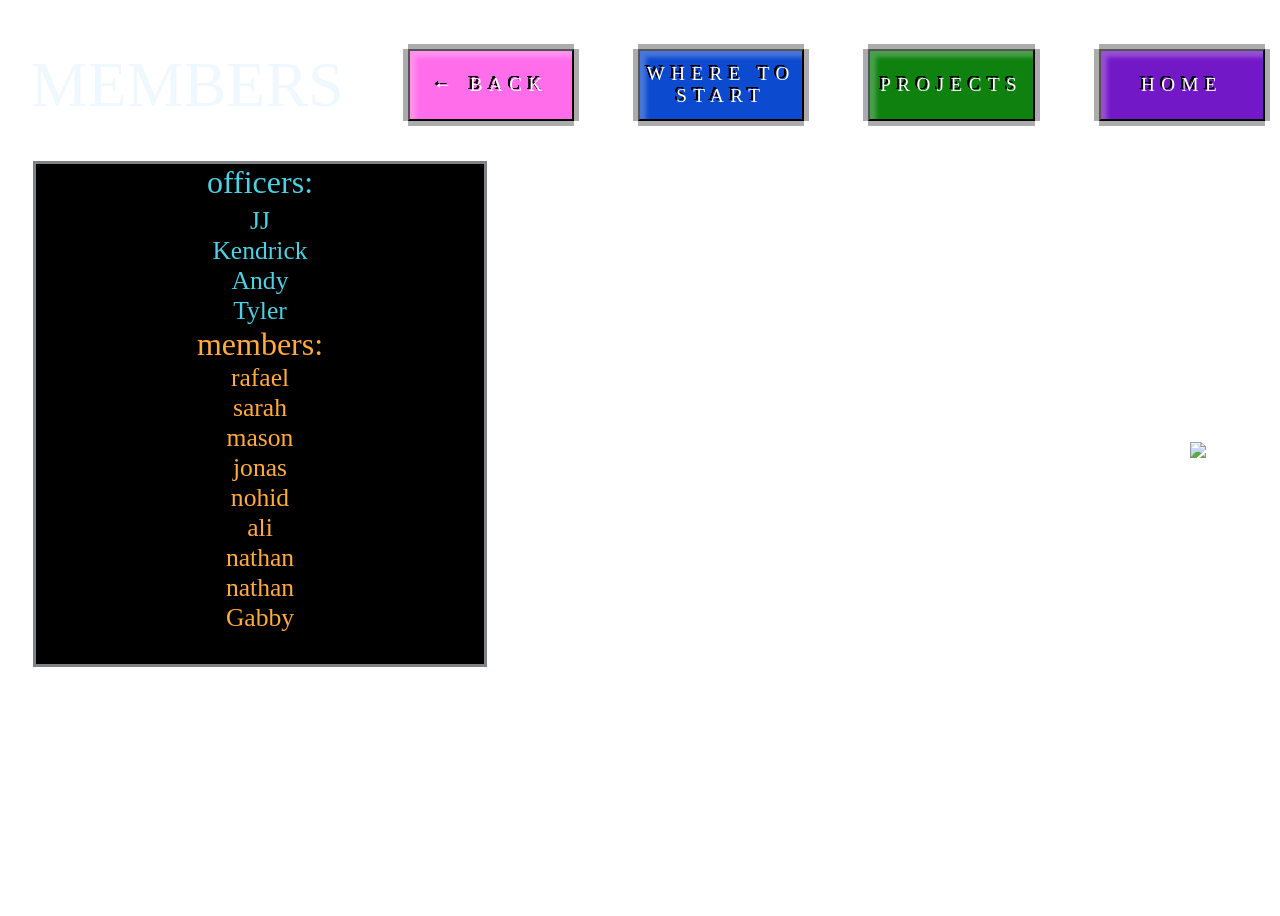
==== members.html @ 678fa8bc "Added buttons to where to start and members pages." ====
<!DOCTYPE html>
<html lang="en">
<head>
    <meta charset="UTF-8">
    <meta name="viewport" content="width=device-width, initial-scale=1.0">
    <title>CS Club Members</title>
    <link rel="stylesheet" href="members_styles.css">
</head>

<body class="members">
    <header>
        <div class="members2"><p>MEMBERS</p></div>
        <img src="images/Rotating_globe.gif" class="earth">
        <button type = "button" style = "cursor: pointer; background-color: rgba(255, 0, 221, 0.573)" onclick = "goBack()">← BACK</button>
        <button type = "button" style = "cursor: pointer; background-color: rgb(12, 74, 207)" onclick = "toWhereToStart()">WHERE TO START</button>
        <button type = "button" style = "cursor: pointer; background-color: rgb(15, 129, 15)" onclick = "toProjects()">PROJECTS</button>
        <button type = "button" style = "cursor: pointer; background-color: rgb(115, 24, 199)" onclick = "toHome()">HOME</button>
    </header>

    <div class="block">
        <p class="blockText">officers:</p>
        <p class="blockText2">JJ<br>
        Kendrick<br>
        Andy<br>
        Tyler<br>
        </p>

        <p class="blockText3">members:</p>

        <p class="blockText4">rafael<br>
        sarah<br>
        mason<br>
        jonas<br>
        nohid<br>
        ali<br>
        nathan<br>
        nathan<br>
        Gabby</p>
    </div>

    <img src="images/MEMBERS.gif" class="mac">
    <script src="script.js"></script>
</body>

</html>
---- members_styles.css ----
body.home {
    height: 100vh;
    width: 100vw;
    background-image:url("images/cs_club_background.webp");
    background-size: cover;
    background-position: center;
    overflow: hidden;
}

header {
    display: flex;
    justify-content: center;
    align-items: center;
    gap: 5vw;
    height: 15vh;
    padding: 1vh 0;
   /* position: relative; */
}


button {
    display: flex;
    justify-content: center;
    align-items: center;
    color: white;
    text-shadow: -2px -2px 0 #000, -2px -2px 0 #000, -2px -2px 0 #000, -2px -2px 0 #000;
    text-align: center;
    font-family: pixelFont;
    font-size: 1.5vw;
    width: 13vw;
    height: 8vh;
    letter-spacing: 0.5vw;
    box-shadow: 0px 5px rgb(172, 172, 172), 0px -5px rgb(172, 172, 172), 5px 0px rgb(172, 172, 172), -5px 0px rgb(172, 172, 172), 0px 5px #8d8a8a9f, 5px 0px #8d8a8a9f, -5px 0px #8d8a8a9f, inset 5px 5px 4px 1px #ffffff3f;
}

button:active {
     transform: translateY(5px);
     box-shadow: 0px 5px rgb(189, 185, 185), 0px -5px rgb(189, 185, 185), 5px 0px rgb(189, 185, 185), -5px 0px rgb(189, 185, 185), inset 0px 5px #00000038;
}


div.tabButton,
a.tabButton {
    display: flex;
    justify-content: center;
    align-items: center;
    border:solid white 0.5vh;
    color: white;
    text-align: center;
    font-family: pixelFont;
    font-size: 2.5vw;
    width: 20vw;
    height: 10vh;
    letter-spacing: 1vw;
    text-decoration: none;
}
div.tabButton.start, a.tabButton.start {color: red;}
div.tabButton.projects, a.tabButton.projects {color: lime;}
div.tabButton.members, a.tabButton.members {color: blueviolet;}

section {
    display: flex;
    flex-direction: column;
    justify-content: center;
    align-items: center;
    color: white;
    height: 85vh;
}

div.welcomeText {
    font-family: pixelFont;
    font-size: 7vw;
    letter-spacing: 10px;
}
div.welcomeText p {
    margin: 0;
    text-align: center;
}
div.welcomeText img {
    width: 18vw;
    height: 12vw;
    object-fit: cover;
    display: block;
    margin: 0 auto;
}

@font-face{
    font-family: pixelFont; 
    src: url(images/arcadeclassic.regular.ttf);
    font-weight: bold;
}

/*------------------------MEMBERS--------------------------------------------*/

body.members {
    height: 100vh;
    width: 100vw;
    background-image:url(images/STScI-01GS7ZWFFAMJFSB6XXHRVQ7147.png);
    background-size: cover;
    background-position: center;
    overflow: hidden;
}

div.members2 {
    color: aliceblue;
    font-size: 5vw;
    font-family: pixelFont;
}

div.block {
    background-color: black; 
    height: 500px; 
    width: 35%;
    margin-left: 25px;
    border-style: solid;
    border-color: rgb(127, 130, 132);
}

.blockText {
 font-family:pixelFont;
    font-size: 2.5vw;
    color: #4dd0e1;
  text-align: center;
    margin: 0;
    padding-bottom: 5px;
}

.blockText2 {
font-family:pixelFont;
    font-size: 2vw;
    color: #4dd0e1;
  text-align: center;
    display:block;
    margin: 0;
}

.blockText3{
 font-family:pixelFont;
    font-size: 2.5vw;
    color: #ffab40;
  text-align: center;
    margin: 0;
}

.blockText4{
   font-family:pixelFont;
    font-size: 2vw;
    color:#ffab40;
  text-align: center;
    display:block;
    margin: 0; 
}

.mac {
    top: 5px;
    right: -235px;
    position: fixed;
    
}

.earth {
    position: absolute;
    right: 2vw;
    top: 50%;
    transform: translateY(-50%);
    width: 5vw;
    height: auto;
}
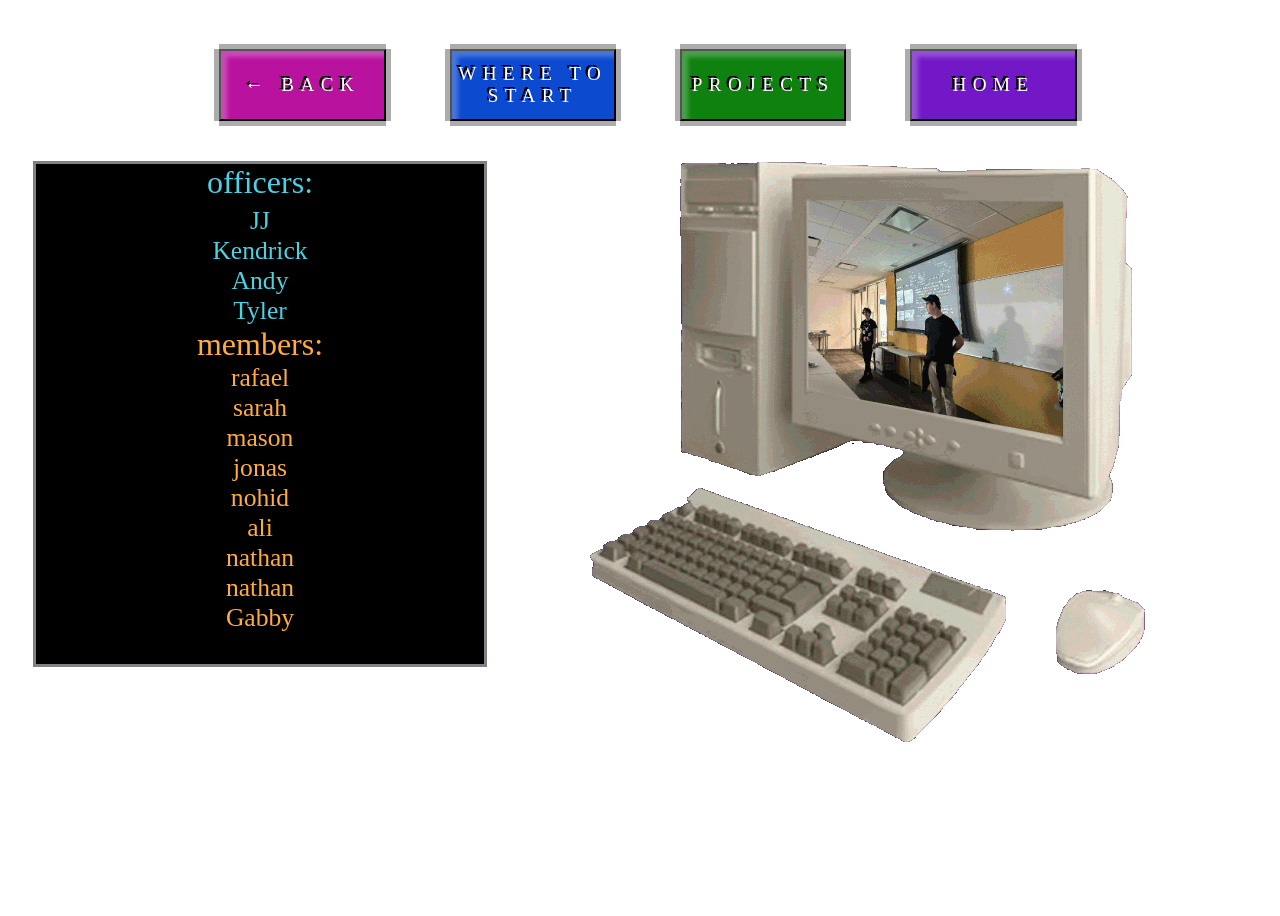
==== commit 65ec3a52: "Fixes to members page" ====
--- a/members.html
+++ b/members.html
@@ -9,13 +9,14 @@
 
 <body class="members">
     <header>
-        <div class="members2"><p>MEMBERS</p></div>
-        <img src="images/Rotating_globe.gif" class="earth">
-        <button type = "button" style = "cursor: pointer; background-color: rgba(255, 0, 221, 0.573)" onclick = "goBack()">← BACK</button>
+        <!-- <img src="images/Rotating_globe.gif" class="earth"> -->
+        <!-- <div class="members2"><p>MEMBERS</p></div> -->
+        <button type = "button" style = "cursor: pointer; background-color: rgb(184, 18, 159)" onclick = "goBack()">← BACK</button>
         <button type = "button" style = "cursor: pointer; background-color: rgb(12, 74, 207)" onclick = "toWhereToStart()">WHERE TO START</button>
         <button type = "button" style = "cursor: pointer; background-color: rgb(15, 129, 15)" onclick = "toProjects()">PROJECTS</button>
         <button type = "button" style = "cursor: pointer; background-color: rgb(115, 24, 199)" onclick = "toHome()">HOME</button>
     </header>
+
 
     <div class="block">
         <p class="blockText">officers:</p>
@@ -37,8 +38,8 @@
         nathan<br>
         Gabby</p>
     </div>
-
-    <img src="images/MEMBERS.gif" class="mac">
+    
+    <img src="images/MEMBERS2.gif" class="mac">
     <script src="script.js"></script>
 </body>
 
--- a/members_styles.css
+++ b/members_styles.css
@@ -14,7 +14,7 @@
     gap: 5vw;
     height: 15vh;
     padding: 1vh 0;
-   /* position: relative; */
+    position: relative;
 }
 
 
@@ -152,12 +152,12 @@
 }
 
 .mac {
-    top: 5px;
-    right: -235px;
+    top: 12vw;
+    right: 10vw;
     position: fixed;
     
 }
-
+/*
 .earth {
     position: absolute;
     right: 2vw;
@@ -166,5 +166,4 @@
     width: 5vw;
     height: auto;
 }
-
-
+*/
